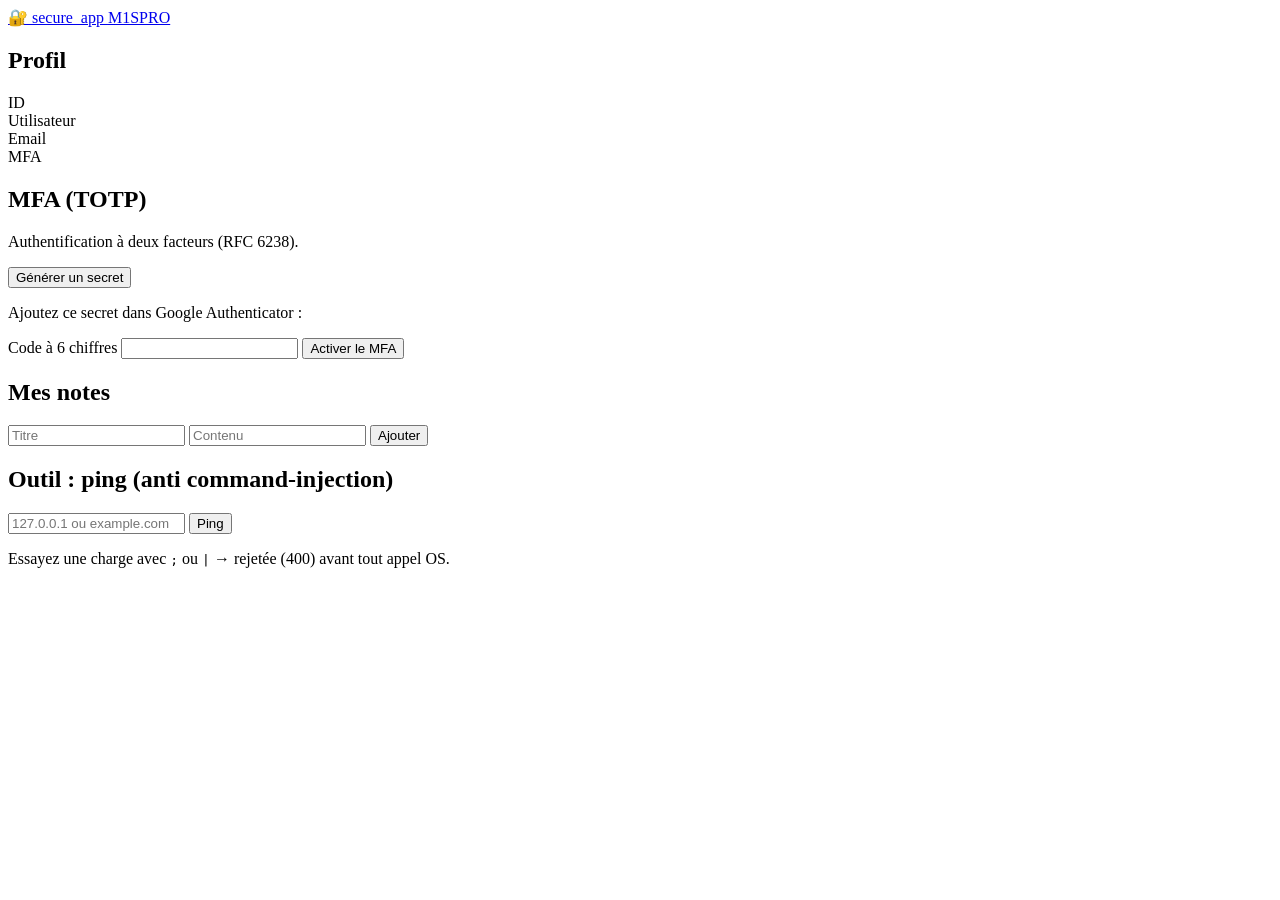
==== secure_app/static/dashboard.html @ ab96766e "feat(secure_app): IHM multi-pages (accueil, login, register, dashboard) Remplace la page unique par " ====
<!DOCTYPE html>
<html lang="fr">
<head>
  <meta charset="utf-8" />
  <meta name="viewport" content="width=device-width, initial-scale=1" />
  <title>secure_app — Mon espace</title>
  <link rel="stylesheet" href="/static/styles.css" />
</head>
<body>
  <header class="nav">
    <a href="/" class="brand">🔐 secure_app <span class="tag">M1SPRO</span></a>
    <nav id="nav-links" class="nav-links"></nav>
  </header>

  <main class="container">
    <div class="grid-2">

      <div class="card">
        <h2>Profil</h2>
        <dl class="kv">
          <dt>ID</dt><dd id="p-id" class="mono small"></dd>
          <dt>Utilisateur</dt><dd id="p-user"></dd>
          <dt>Email</dt><dd id="p-email"></dd>
          <dt>MFA</dt><dd id="p-mfa"></dd>
        </dl>
      </div>

      <div class="card">
        <h2>MFA (TOTP)</h2>
        <p class="sub">Authentification à deux facteurs (RFC 6238).</p>
        <button id="btn-mfa-setup" class="btn">Générer un secret</button>
        <div id="mfa-secret-box" class="hidden">
          <p>Ajoutez ce secret dans Google Authenticator :</p>
          <code id="mfa-secret" class="mono block"></code>
          <code id="mfa-uri" class="mono block small"></code>
          <form id="form-mfa-enable">
            <label>Code à 6 chiffres
              <input name="otp" inputmode="numeric" minlength="6" maxlength="8" required />
            </label>
            <button class="btn btn-primary" type="submit">Activer le MFA</button>
          </form>
        </div>
      </div>

      <div class="card">
        <h2>Mes notes</h2>
        <form id="form-note" class="inline-form">
          <input name="title" placeholder="Titre" required maxlength="200" />
          <input name="body" placeholder="Contenu" required maxlength="10000" />
          <button class="btn btn-primary" type="submit">Ajouter</button>
        </form>
        <ul id="notes-list" class="notes"></ul>
      </div>

      <div class="card">
        <h2>Outil : ping <span class="muted">(anti command-injection)</span></h2>
        <form id="form-ping" class="inline-form">
          <input name="host" placeholder="127.0.0.1 ou example.com" required maxlength="253" />
          <button class="btn" type="submit">Ping</button>
        </form>
        <pre id="ping-out" class="out"></pre>
        <p class="muted small">Essayez une charge avec <code>;</code> ou <code>|</code> → rejetée (400) avant tout appel OS.</p>
      </div>

    </div>
  </main>

  <script src="/static/common.js"></script>
  <script src="/static/dashboard.js"></script>
</body>
</html>
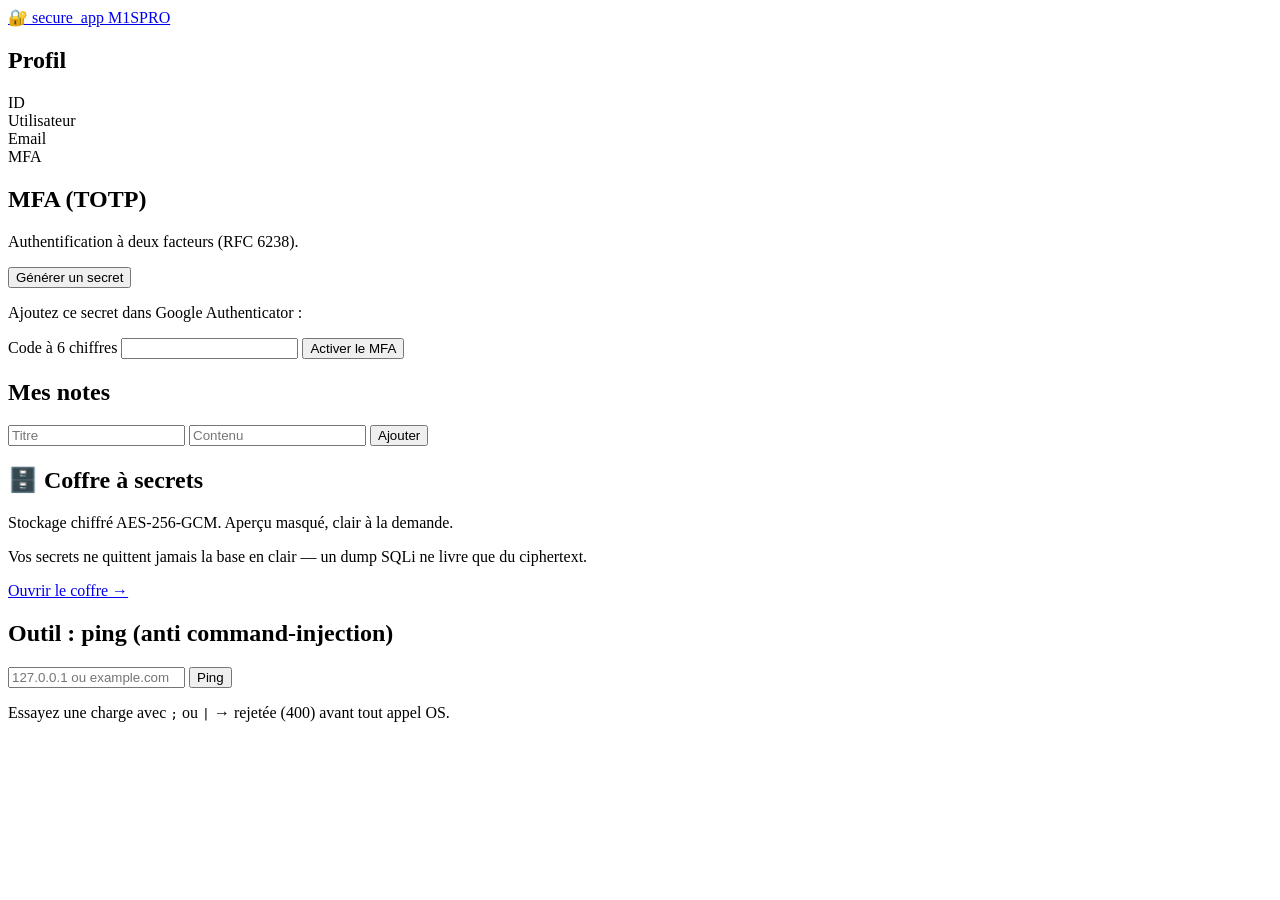
==== commit a339e033: "feat(vuln_app): implement vulnerable application with intentional security flaws - Added common Java" ====
--- a/secure_app/static/dashboard.html
+++ b/secure_app/static/dashboard.html
@@ -53,6 +53,13 @@
       </div>
 
       <div class="card">
+        <h2>🗄️ Coffre à secrets</h2>
+        <p class="sub">Stockage chiffré AES-256-GCM. Aperçu masqué, clair à la demande.</p>
+        <p class="muted small">Vos secrets ne quittent jamais la base en clair — un dump SQLi ne livre que du ciphertext.</p>
+        <a href="/coffre" class="btn btn-primary">Ouvrir le coffre →</a>
+      </div>
+
+      <div class="card">
         <h2>Outil : ping <span class="muted">(anti command-injection)</span></h2>
         <form id="form-ping" class="inline-form">
           <input name="host" placeholder="127.0.0.1 ou example.com" required maxlength="253" />
